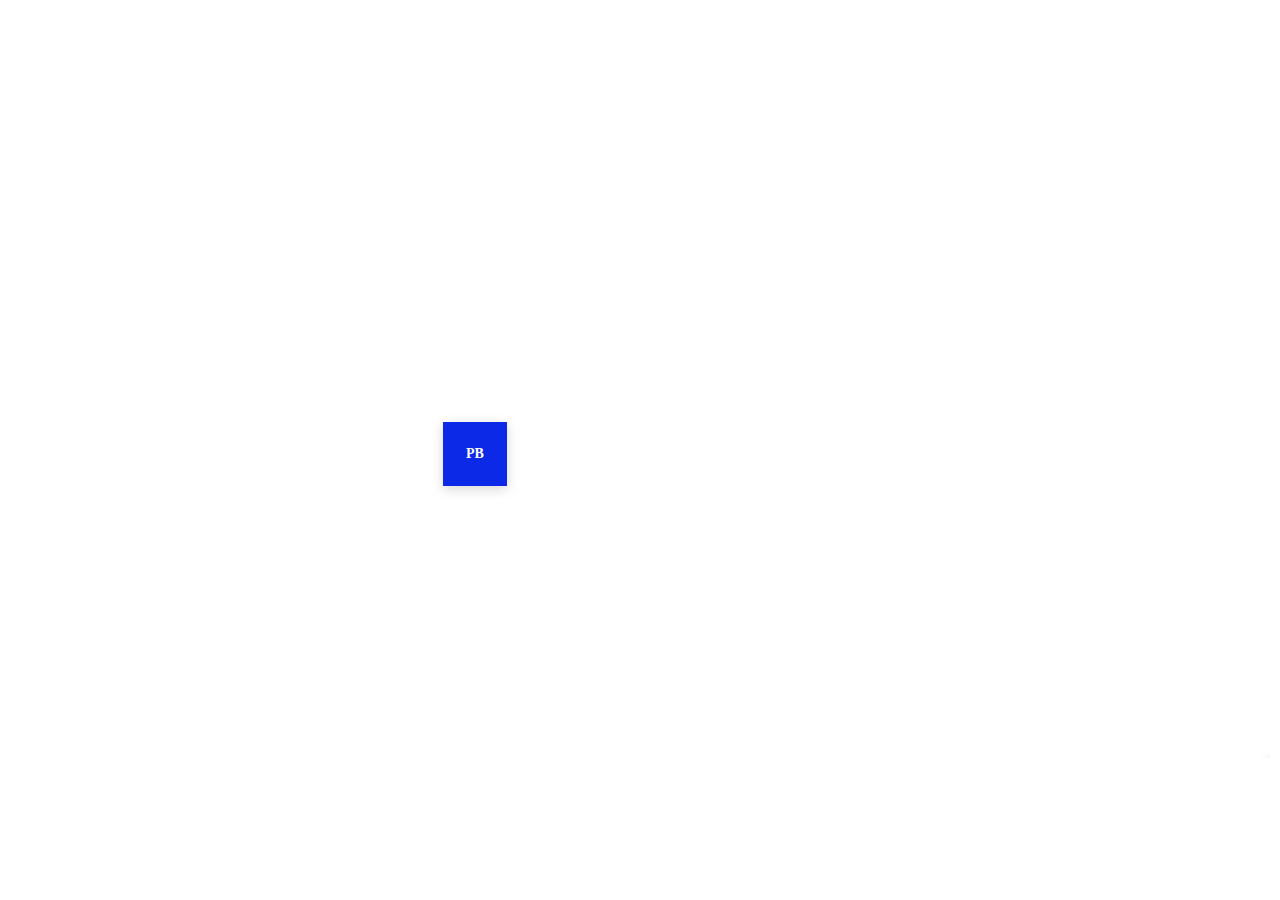
==== index.html @ 74e08c4a "Add files via upload" ====
<!DOCTYPE html>
<html>
<head>
<meta charset="utf-8"/>
<meta http-equiv="X-UA-Compatible" content="IE=edge"/>
<meta http-equiv="refresh" content="3.3;URL='main.html '">
<meta name="viewport" content="width=device-width, initial-scale=1.0">
<title>loader</title>
<link rel="stylesheet" type="text/css" id="applicationStylesheet" href="loader.css"/>
<script id="applicationScript" type="text/javascript" src="loader.js"></script>
</head>
<body>
<div id="loader">
	<div id="Digital_Product_Designer">
		<span>Digital Product Designer</span>
	</div>
	<svg class="Rectangle_468">
		<rect fill="rgba(255,255,255,1)" id="Rectangle_468" rx="0" ry="0" x="0" y="0" width="370" height="54">
		</rect>
	</svg>
	<svg class="Rectangle_467">
		<rect fill="rgba(242,215,34,1)" id="Rectangle_467" rx="0" ry="0" x="0" y="0" width="64" height="64">
		</rect>
	</svg>
	<svg class="Rectangle_418">
		<rect fill="rgba(11,41,230,1)" id="Rectangle_418" rx="0" ry="0" x="0" y="0" width="64" height="64">
		</rect>
	</svg>
	<div id="PB">
		<span>PB</span>
	</div>
	<div id="Priyanshu_Barnwal">
		<span>Priyanshu Barnwal</span>
	</div><svg class="Rectangle_blue">
		<rect fill="rgba(11,41,230,1)" id="Rectangle_blue" rx="0" ry="0" x="0" y="0" width="100%" height="100%">
		</rect>
	</svg>
	<svg class="Rectangle_yellow">
		<rect fill="rgba(242,215,34,1)" id="Rectangle_yellow" rx="0" ry="0" x="0" y="0" width="100%" height="100%">
		</rect>
	</svg>
</div>
</body>
</html>
---- loader.css ----
.mediaViewInfo {
	--web-view-name: loader;
	--web-view-id: loader;
	--web-scale-on-resize: true;
	--web-center-horizontally: true;
	--web-center-vertically: true;
	--web-enable-deep-linking: true;
}
:root {
	--web-view-ids: loader;
}
* {
	margin: 0;
	padding: 0;
	box-sizing: border-box;
	border: none;
}
#loader {
	position: absolute;
	transform: translateX(-50%) translateY(-50%);
	
	width: 1260px;
	height: 616px;
	background-color: rgba(255,255,255,1);
	overflow: hidden;
	--web-view-name: loader;
	--web-view-id: loader;
	--web-scale-on-resize: true;
	--web-center-horizontally: true;
	--web-center-vertically: true;
	--web-enable-deep-linking: true;
}
#Digital_Product_Designer {
	position: absolute;
	left: 524px;
	top: 280px;
	overflow: visible;
	width: 332px;
	white-space: nowrap;
	text-align: left;
	font-family: Muli;
	font-style: normal;
	font-weight: lighter;
	font-size: 30px;
	color: rgba(35,35,35,1);animation-name: example;
    animation-duration: .6s;
    animation-fill-mode: forwards; animation-delay: 2.3s;
}
@keyframes example {
  0%   {left:524px; top:280px;}
  100% {left:524px; top:314px;}
}
.Rectangle_468 {
	position: absolute;
	overflow: visible;
	width: 370px;
	height: 54px;
	left: 510px;
	top: 265px;
}
.Rectangle_467 {
	position: absolute;
	overflow: visible;
	width: 64px;
	height: 64px;
	left: 100%;
	top: 100%;animation-name: example1;
    animation-duration: .2s;animation-fill-mode: forwards;animation-delay: 1.5s;
}
@keyframes example1 {
  0%   {left:433px; top:280px;}
  100% {left:443px; top:290px;}
}
.Rectangle_418 {
	filter: drop-shadow(0px 3px 6px rgba(0, 0, 0, 0.161));
	position: absolute;
	overflow: visible;
	width: 82px;
	height: 82px;
	left: 433px;
	top: 280px;
	animation-name: example2;
    animation-duration: .7s;animation-fill-mode: forwards;animation-delay: 0.8s;
}
@keyframes example2 {
  0%   { outline-color: blue; outline-width: 1px; left:573px; top:280px;}
  100% { fill: blue; left:433px; top:280px;}
}

.Rectangle_blue {
	filter: drop-shadow(0px 3px 6px rgba(0, 0, 0, 0.161));
	position: absolute;
	overflow: visible;
	width: 100%;
	height: 100%;
	left: 100%;overflow: hidden;
	top: 100%;
	animation-name: exampleblue;
    animation-duration: 1.1s;animation-fill-mode: forwards;animation-delay: 2.9s;
}
@keyframes exampleblue {
  0%   { left:0px; top:100%;}
  100% { left:0px; top:-150%;}
}


.Rectangle_yellow {
	filter: drop-shadow(0px 3px 6px rgba(0, 0, 0, 0.161));
	position: absolute;
	overflow: hidden;
	width: 100%;
	height: 100%;
	left: 100%;
	top: 100%;animation-name: exampleblue;
    animation-duration: 1.1s;animation-fill-mode: forwards;animation-delay: 3.1s;
}
#PB {
	position: absolute;
	left: 456px;
	top: 304px;
	overflow: visible;
	width: 20px;
	white-space: nowrap;
	text-align: left;
	font-family: Muli;
	font-style: normal;
	font-weight: bold;
	font-size: 14px;
	color: rgba(255,255,255,1);
	animation-name: example22;
    animation-duration: .7s;animation-fill-mode: forwards;animation-timing-function: ease;animation-delay: 0.8s;
}
@keyframes example22 {
  0%   {left:596px; top:304px;}
  100% {left:456px; top:304px;}
}
#Priyanshu_Barnwal {
	position: absolute;
	left: 524px;
	top: 273px;
	overflow: visible;
	width: 269px;opacity: 0;
	white-space: nowrap;
	text-align: left;
	font-family: Muli;
	font-style: normal;
	font-weight: bold;
	font-size: 30px;
	color: rgba(35,35,35,1);animation:signup-response 0.5s 1;
    -webkit-animation:signup-response 0.5s 1;
    animation-fill-mode: forwards;animation-delay: 2.0s;animation-timing-function: ease;
}
@keyframes signup-response{
    from {opacity :0;left: 500px;top: 273px;}
    to {opacity :1;left: 524px;top: 273px;}
}
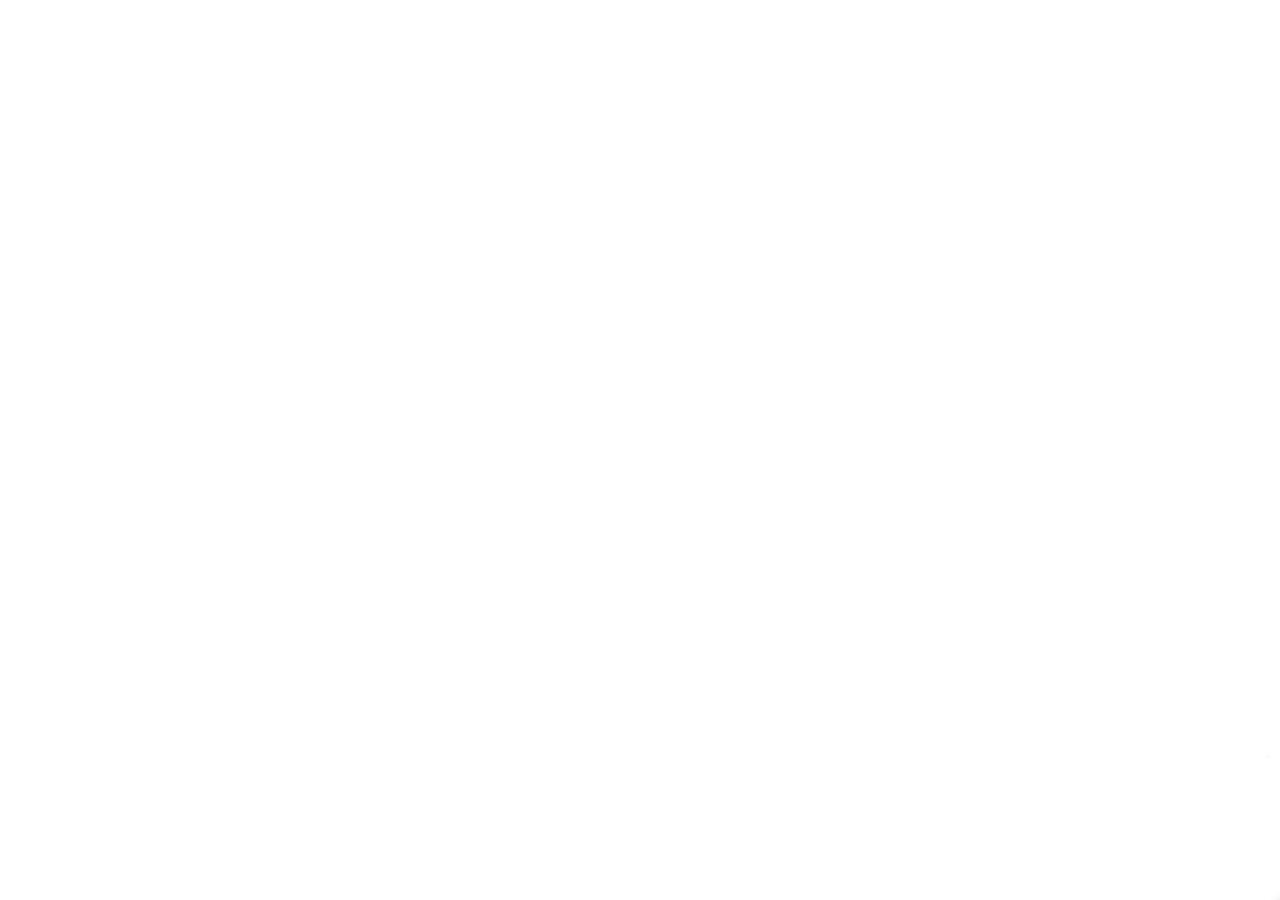
==== commit ce310cfc: "Add files via upload" ====
--- a/index.html
+++ b/index.html
@@ -1,44 +1,54 @@
 <!DOCTYPE html>
 <html>
-<head>
-<meta charset="utf-8"/>
-<meta http-equiv="X-UA-Compatible" content="IE=edge"/>
-<meta http-equiv="refresh" content="3.3;URL='main.html '">
-<meta name="viewport" content="width=device-width, initial-scale=1.0">
-<title>loader</title>
-<link rel="stylesheet" type="text/css" id="applicationStylesheet" href="loader.css"/>
-<script id="applicationScript" type="text/javascript" src="loader.js"></script>
-</head>
-<body>
-<div id="loader">
-	<div id="Digital_Product_Designer">
-		<span>Digital Product Designer</span>
-	</div>
-	<svg class="Rectangle_468">
-		<rect fill="rgba(255,255,255,1)" id="Rectangle_468" rx="0" ry="0" x="0" y="0" width="370" height="54">
-		</rect>
-	</svg>
-	<svg class="Rectangle_467">
-		<rect fill="rgba(242,215,34,1)" id="Rectangle_467" rx="0" ry="0" x="0" y="0" width="64" height="64">
-		</rect>
-	</svg>
-	<svg class="Rectangle_418">
-		<rect fill="rgba(11,41,230,1)" id="Rectangle_418" rx="0" ry="0" x="0" y="0" width="64" height="64">
-		</rect>
-	</svg>
-	<div id="PB">
-		<span>PB</span>
-	</div>
-	<div id="Priyanshu_Barnwal">
-		<span>Priyanshu Barnwal</span>
-	</div><svg class="Rectangle_blue">
-		<rect fill="rgba(11,41,230,1)" id="Rectangle_blue" rx="0" ry="0" x="0" y="0" width="100%" height="100%">
-		</rect>
-	</svg>
-	<svg class="Rectangle_yellow">
-		<rect fill="rgba(242,215,34,1)" id="Rectangle_yellow" rx="0" ry="0" x="0" y="0" width="100%" height="100%">
-		</rect>
-	</svg>
-</div>
-</body>
+
+	<head>
+		<meta charset="utf-8" />
+		<meta http-equiv="X-UA-Compatible" content="IE=edge" />
+		<meta http-equiv="refresh" content="3.6;URL='main.html '">
+		<meta name="viewport" content="width=device-width, initial-scale=1.0">
+		<title>loader</title>
+		<link rel="stylesheet" type="text/css" id="applicationStylesheet" href="loader.css" />
+		<script id="applicationScript" type="text/javascript" src="loader.js"></script>
+	</head>
+
+	<body>
+		<div id="loader">
+		
+			<svg class="Rectangle_blue">
+				<rect fill="rgba(11,41,230,1)" id="Rectangle_blue" rx="0" ry="0" x="0" y="0" width="300vh"
+					height="100vh">
+				</rect>
+			</svg>
+			<svg class="Rectangle_yellow">
+				<rect fill="rgba(242,215,34,1)" id="Rectangle_yellow" rx="0" ry="0" x="0" y="0" width="300vh"
+					height="100vh">
+				</rect>
+			</svg>
+		</div>
+		<div id="lp">
+
+			<div id="Digital_Product_Designer">
+				<span>Digital Product Designer</span>
+			</div>
+			<svg class="Rectangle_468">
+				<rect fill="rgba(255,255,255,1)" id="Rectangle_468" rx="0" ry="0" x="0" y="0" width="370" height="54">
+				</rect>
+			</svg>
+			<svg class="Rectangle_467">
+				<rect fill="rgba(242,215,34,1)" id="Rectangle_467" rx="0" ry="0" x="0" y="0" width="64" height="64">
+				</rect>
+			</svg>
+			<svg class="Rectangle_418">
+				<rect fill="rgba(11,41,230,1)" id="Rectangle_418" rx="0" ry="0" x="0" y="0" width="64" height="64">
+				</rect>
+			</svg>
+			<div id="PB">
+				<span>PB</span>
+			</div>
+			<div id="Priyanshu_Barnwal">
+				<span>Priyanshu Barnwal</span>
+			</div>
+		</div>
+	</body>
+
 </html>--- a/loader.css
+++ b/loader.css
@@ -15,10 +15,13 @@
 	box-sizing: border-box;
 	border: none;
 }
-#loader {
+
+#lp{
+
 	position: absolute;
 	transform: translateX(-50%) translateY(-50%);
-	
+	top:50%;
+	left:50%;
 	width: 1260px;
 	height: 616px;
 	background-color: rgba(255,255,255,1);
@@ -29,7 +32,29 @@
 	--web-center-horizontally: true;
 	--web-center-vertically: true;
 	--web-enable-deep-linking: true;
+	animation-name: examplex;
+    animation-duration: .4s;
+    animation-fill-mode: forwards; animation-delay: 2.7s;
 }
+@keyframes examplex {
+  0%   {opacity: 1;}
+  100% {opacity: 0;}
+}
+#loader {
+	position: absolute;
+	
+	width: 100vw;
+	height: 100vh;
+	background-color: rgba(255,255,255,1);
+	overflow: hidden;
+	--web-view-name: loader;
+	--web-view-id: loader;
+	--web-scale-on-resize: true;
+	--web-center-horizontally: true;
+	--web-center-vertically: true;
+	--web-enable-deep-linking: true;
+}
+
 #Digital_Product_Designer {
 	position: absolute;
 	left: 524px;
@@ -38,7 +63,7 @@
 	width: 332px;
 	white-space: nowrap;
 	text-align: left;
-	font-family: Muli;
+	font-family: Muli;z-index: -1;
 	font-style: normal;
 	font-weight: lighter;
 	font-size: 30px;
@@ -64,8 +89,11 @@
 	width: 64px;
 	height: 64px;
 	left: 100%;
-	top: 100%;animation-name: example1;
-    animation-duration: .2s;animation-fill-mode: forwards;animation-delay: 1.5s;
+	top: 100%;
+	animation-name: example1;
+	animation-duration: .2s;
+	animation-fill-mode: forwards;
+	animation-delay: 1.5s;
 }
 @keyframes example1 {
   0%   {left:433px; top:280px;}
@@ -77,8 +105,8 @@
 	overflow: visible;
 	width: 82px;
 	height: 82px;
-	left: 433px;
-	top: 280px;
+	left: 100%;
+	top: 100%;
 	animation-name: example2;
     animation-duration: .7s;animation-fill-mode: forwards;animation-delay: 0.8s;
 }
@@ -93,26 +121,31 @@
 	overflow: visible;
 	width: 100%;
 	height: 100%;
-	left: 100%;overflow: hidden;
+	left: 100%;
 	top: 100%;
 	animation-name: exampleblue;
-    animation-duration: 1.1s;animation-fill-mode: forwards;animation-delay: 2.9s;
+	animation-duration: 5s;
+	animation-fill-mode: forwards;
+	animation-delay: 2.9s;
 }
 @keyframes exampleblue {
   0%   { left:0px; top:100%;}
-  100% { left:0px; top:-150%;}
+  100% { left:0px; top:-1500%;}
 }
 
 
 .Rectangle_yellow {
 	filter: drop-shadow(0px 3px 6px rgba(0, 0, 0, 0.161));
 	position: absolute;
-	overflow: hidden;
+	overflow: visible;
 	width: 100%;
 	height: 100%;
 	left: 100%;
-	top: 100%;animation-name: exampleblue;
-    animation-duration: 1.1s;animation-fill-mode: forwards;animation-delay: 3.1s;
+	top: 100%;
+	animation-name: exampleblue;
+	animation-duration: 5s;
+	animation-fill-mode: forwards;
+	animation-delay: 3.1s;
 }
 #PB {
 	position: absolute;
